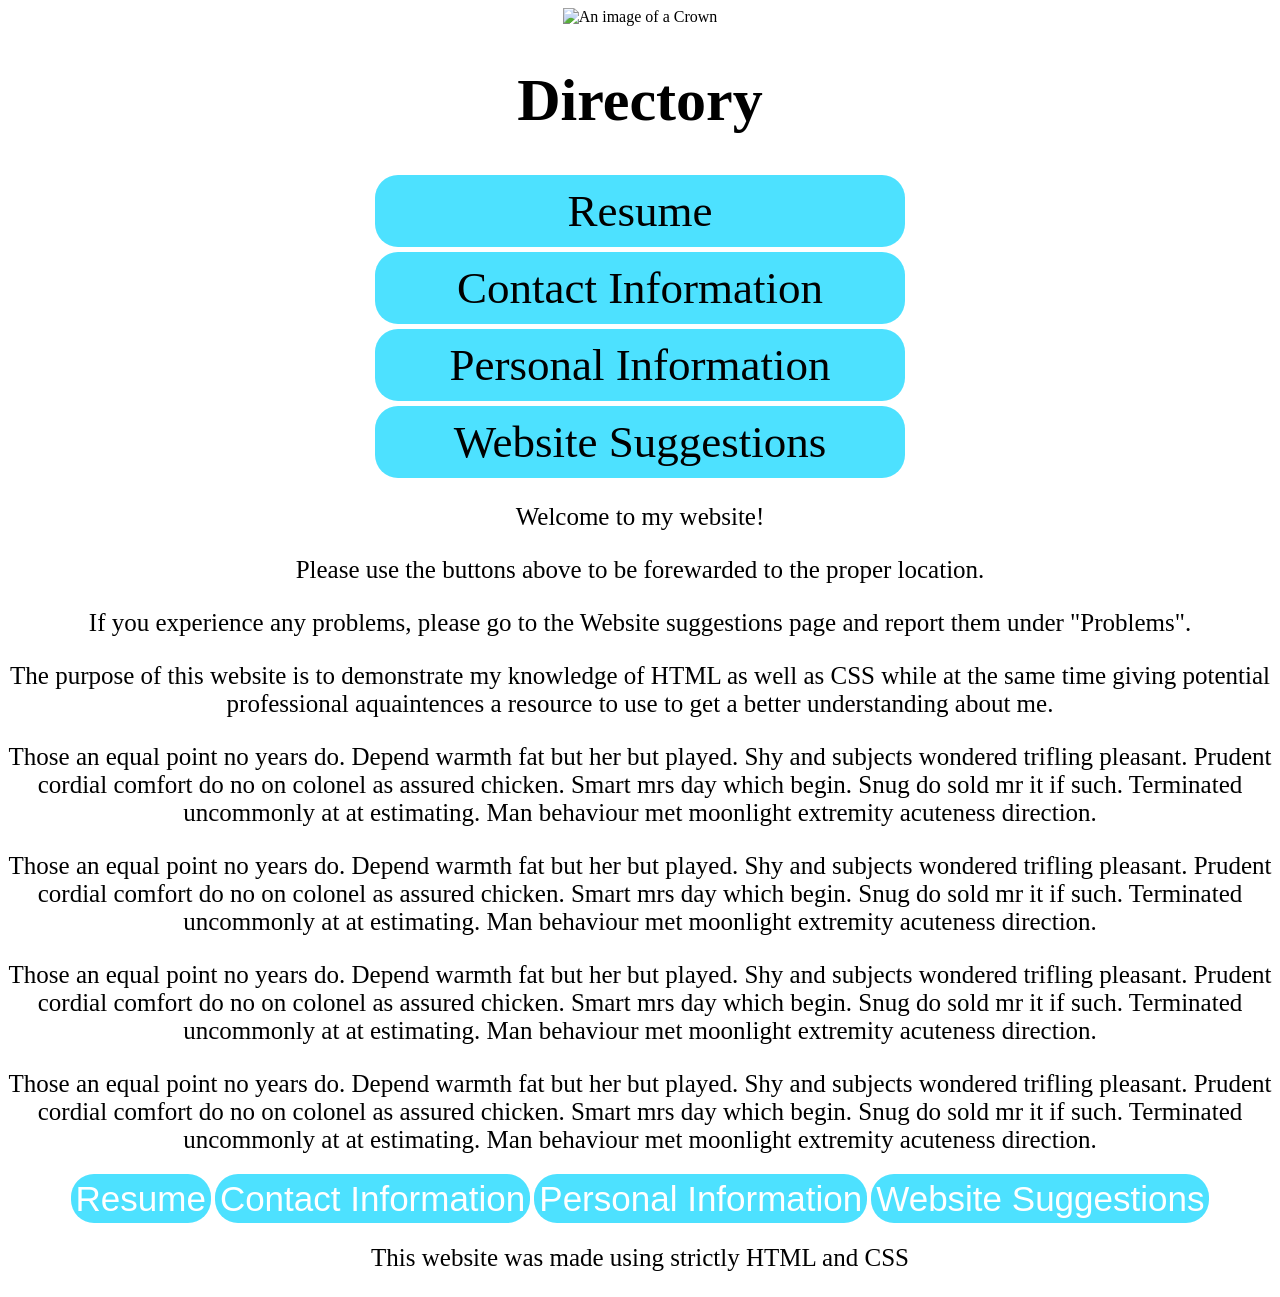
==== Directory_page.html @ 7b4b01f3 "Add files via upload" ====
<!DOCTYPE html>
<html lang="en">

	<head>
		<title>James King - Everything You Need to Know</title>
		<link href="1.css" type="text/css" rel="stylesheet">
		<meta charset="utf-8">
		<style type="text/css">
			body {
				text-align: center;
				background-color: white;		 
			}

			h1 {
				font-size: 60px;
				font-family: Trebuchet;
			}

			p {
				font-size: 25px;
			}

			a {
				font-family: Trebuchet;
				-webkit-border-radius: 23px;
  				-moz-border-radius: 23px;
  				border-radius: 23px;
 				color: #000;
  				font-size: 45px;
 				background: #4DE1FF;
  				padding: 10px 15px;
  				text-decoration: none;
			}

			a:hover {
  				background: #48D1ED;
 				text-decoration: none;
			}
			
			.nav {
				display: block;
				width: 500px;
				margin: 5px auto;
			}
			
			.footer {
				
 				font-family: Arial;
  				font-size: 35px;
 				background: #4DE1FF;
				
				/* adding padding to make it look better */
  				padding: 5px;
				
  				border: 0;
  				margin:0;
  				text-decoration: none;
			}
			.footer:hover {
				background: #48D1ED;
 				text-decoration: none;
			}
		</style>
	</head>

	
	<!-- Go Back and Put the Links to the other sites in -->
		
		<body>
		
		<img src="https://i.pinimg.com/736x/b8/b4/9d/b8b49d110d47a0eade4a9ee445e071ea--simple-logos-symbol-logo.jpg" alt="An image of a Crown">
		<h1>Directory</h1>
		
		<!-- Removed <br> tags and added a class to each of these links to format it how you had it.
		
		There are other, better ways to do it, but this is the simplest. Best way would be to surround the anchor tags in li tags and have all of those be a part of a ul tag and wrap the ul tag in a nav tag. Good for organization, bad for simplicity. -->
		<center>
		<a class="nav" href="Resume_Code.html" target="_self" rel="nofollow">Resume</a>
		<a class="nav" href="Contact_Information.html" target="_self" rel="nofollow">Contact Information</a>
		<a class="nav" href="Personal_Information.html" target="_self" rel="nofollow">Personal Information</a>
		<a class="nav" href="Website_Suggestions.html" target="_self" rel="nofollow">Website Suggestions</a>
		</center>

		<p>Welcome to my website!</p>
		<p>Please use the buttons above to be forewarded to the proper location.</p>
		<p> If you experience any problems, please go to the Website suggestions page and report them under "Problems".</p>
		<p>The purpose of this website is to demonstrate my knowledge of HTML as well as CSS while at the same time giving potential professional aquaintences a resource to use to get a better understanding about me.</p>
		<p>Those an equal point no years do. Depend warmth fat but her but played. Shy and subjects wondered trifling pleasant. Prudent cordial comfort do no on colonel as assured chicken. Smart mrs day which begin. Snug do sold mr it if such. Terminated uncommonly at at estimating. Man behaviour met moonlight extremity acuteness direction.</p>
		<p>Those an equal point no years do. Depend warmth fat but her but played. Shy and subjects wondered trifling pleasant. Prudent cordial comfort do no on colonel as assured chicken. Smart mrs day which begin. Snug do sold mr it if such. Terminated uncommonly at at estimating. Man behaviour met moonlight extremity acuteness direction.</p>
		<p>Those an equal point no years do. Depend warmth fat but her but played. Shy and subjects wondered trifling pleasant. Prudent cordial comfort do no on colonel as assured chicken. Smart mrs day which begin. Snug do sold mr it if such. Terminated uncommonly at at estimating. Man behaviour met moonlight extremity acuteness direction.</p>
		<p>Those an equal point no years do. Depend warmth fat but her but played. Shy and subjects wondered trifling pleasant. Prudent cordial comfort do no on colonel as assured chicken. Smart mrs day which begin. Snug do sold mr it if such. Terminated uncommonly at at estimating. Man behaviour met moonlight extremity acuteness direction.</p>


		





		</body>
	<footer>
		<center>
		<a class="footer" href="Resume_Code.html" target="_self">Resume</a>
		<a class="footer" href="Contact_Information.html" target="_self">Contact Information</a>
		<a class="footer" href="Personal_Information.html" target="_self">Personal Information</a>
		<a class="footer" href="Website_Suggestions.html" target="_self">Website Suggestions</a>
		</center>
		<p class="bottom">This website was made using strictly HTML and CSS</p>
	
	</footer>
	
</html>
---- 1.css ----
body {
				background-color: #A0A0A0;
			}

			h1 {
				font-size: 60px;
			}

			p {
				font-size: 15px;
			}

			img {

			}
			footer {
				position: bottom: 5px;
				left: 0;
				right: 0;

			}
			button {
  				-webkit-border-radius: 23;
  				-moz-border-radius: 23;
  				border-radius: 23px;
 				font-family: Arial;
 				color: #ffffff;
  				font-size: 45px;
 				background: #ff5500;
  				padding: 10px 15px 10px 15px;
  				text-decoration: none;
			}

			button:hover {
  				background: #ff7936;
 				text-decoration: none;
			}
			.footer {
				
 				font-family: Arial;
 				color: #ffffff;
  				font-size: 10px;
 				background: #ff5500;
  				padding: 0;
  				text-decoration: none;
			}
			.footer:hover {
				background: #ff7936;
 				text-decoration: none;
			}
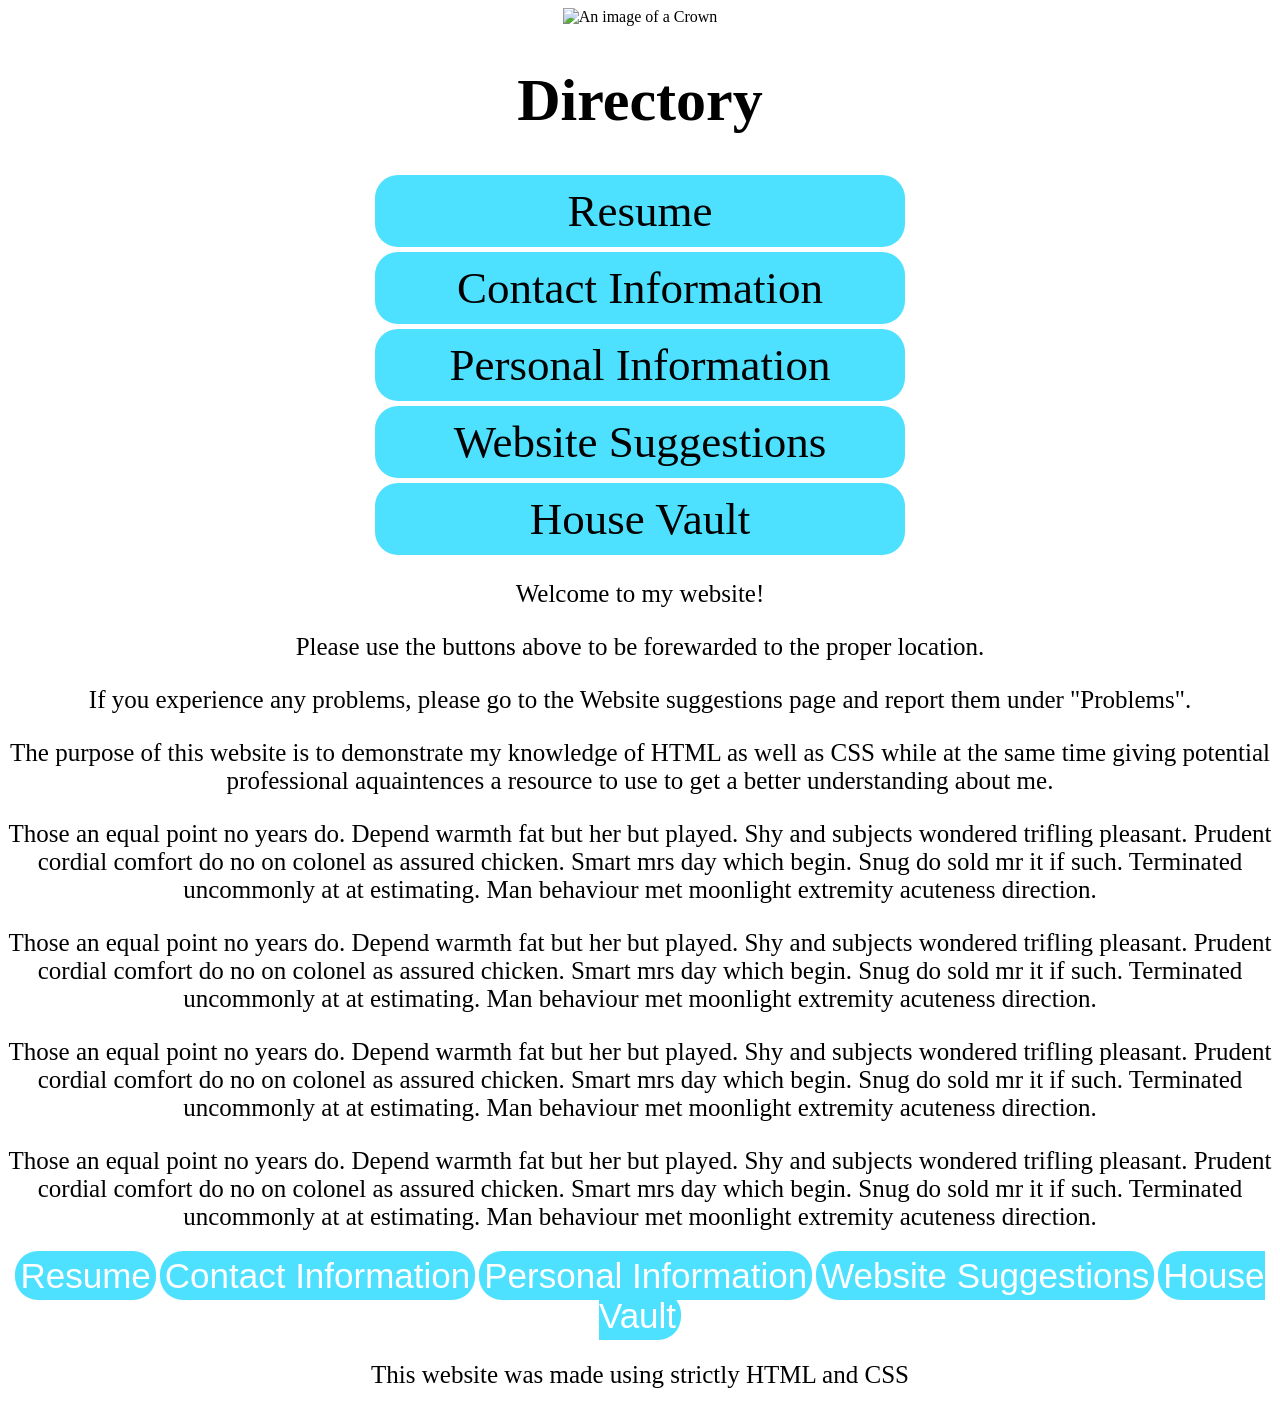
==== commit 1f18dc55: "Add house vault page with appliance data plate photos Records model and serial numbers for the Samsu" ====
--- a/Directory_page.html
+++ b/Directory_page.html
@@ -1,112 +1,114 @@
-<!DOCTYPE html>
-<html lang="en">
-
-	<head>
-		<title>James King - Everything You Need to Know</title>
-		<link href="1.css" type="text/css" rel="stylesheet">
-		<meta charset="utf-8">
-		<style type="text/css">
-			body {
-				text-align: center;
-				background-color: white;		 
-			}
-
-			h1 {
-				font-size: 60px;
-				font-family: Trebuchet;
-			}
-
-			p {
-				font-size: 25px;
-			}
-
-			a {
-				font-family: Trebuchet;
-				-webkit-border-radius: 23px;
-  				-moz-border-radius: 23px;
-  				border-radius: 23px;
- 				color: #000;
-  				font-size: 45px;
- 				background: #4DE1FF;
-  				padding: 10px 15px;
-  				text-decoration: none;
-			}
-
-			a:hover {
-  				background: #48D1ED;
- 				text-decoration: none;
-			}
-			
-			.nav {
-				display: block;
-				width: 500px;
-				margin: 5px auto;
-			}
-			
-			.footer {
-				
- 				font-family: Arial;
-  				font-size: 35px;
- 				background: #4DE1FF;
-				
-				/* adding padding to make it look better */
-  				padding: 5px;
-				
-  				border: 0;
-  				margin:0;
-  				text-decoration: none;
-			}
-			.footer:hover {
-				background: #48D1ED;
- 				text-decoration: none;
-			}
-		</style>
-	</head>
-
-	
-	<!-- Go Back and Put the Links to the other sites in -->
-		
-		<body>
-		
-		<img src="https://i.pinimg.com/736x/b8/b4/9d/b8b49d110d47a0eade4a9ee445e071ea--simple-logos-symbol-logo.jpg" alt="An image of a Crown">
-		<h1>Directory</h1>
-		
-		<!-- Removed <br> tags and added a class to each of these links to format it how you had it.
-		
-		There are other, better ways to do it, but this is the simplest. Best way would be to surround the anchor tags in li tags and have all of those be a part of a ul tag and wrap the ul tag in a nav tag. Good for organization, bad for simplicity. -->
-		<center>
-		<a class="nav" href="Resume_Code.html" target="_self" rel="nofollow">Resume</a>
-		<a class="nav" href="Contact_Information.html" target="_self" rel="nofollow">Contact Information</a>
-		<a class="nav" href="Personal_Information.html" target="_self" rel="nofollow">Personal Information</a>
-		<a class="nav" href="Website_Suggestions.html" target="_self" rel="nofollow">Website Suggestions</a>
-		</center>
-
-		<p>Welcome to my website!</p>
-		<p>Please use the buttons above to be forewarded to the proper location.</p>
-		<p> If you experience any problems, please go to the Website suggestions page and report them under "Problems".</p>
-		<p>The purpose of this website is to demonstrate my knowledge of HTML as well as CSS while at the same time giving potential professional aquaintences a resource to use to get a better understanding about me.</p>
-		<p>Those an equal point no years do. Depend warmth fat but her but played. Shy and subjects wondered trifling pleasant. Prudent cordial comfort do no on colonel as assured chicken. Smart mrs day which begin. Snug do sold mr it if such. Terminated uncommonly at at estimating. Man behaviour met moonlight extremity acuteness direction.</p>
-		<p>Those an equal point no years do. Depend warmth fat but her but played. Shy and subjects wondered trifling pleasant. Prudent cordial comfort do no on colonel as assured chicken. Smart mrs day which begin. Snug do sold mr it if such. Terminated uncommonly at at estimating. Man behaviour met moonlight extremity acuteness direction.</p>
-		<p>Those an equal point no years do. Depend warmth fat but her but played. Shy and subjects wondered trifling pleasant. Prudent cordial comfort do no on colonel as assured chicken. Smart mrs day which begin. Snug do sold mr it if such. Terminated uncommonly at at estimating. Man behaviour met moonlight extremity acuteness direction.</p>
-		<p>Those an equal point no years do. Depend warmth fat but her but played. Shy and subjects wondered trifling pleasant. Prudent cordial comfort do no on colonel as assured chicken. Smart mrs day which begin. Snug do sold mr it if such. Terminated uncommonly at at estimating. Man behaviour met moonlight extremity acuteness direction.</p>
-
-
-		
-
-
-
-
-
-		</body>
-	<footer>
-		<center>
-		<a class="footer" href="Resume_Code.html" target="_self">Resume</a>
-		<a class="footer" href="Contact_Information.html" target="_self">Contact Information</a>
-		<a class="footer" href="Personal_Information.html" target="_self">Personal Information</a>
-		<a class="footer" href="Website_Suggestions.html" target="_self">Website Suggestions</a>
-		</center>
-		<p class="bottom">This website was made using strictly HTML and CSS</p>
-	
-	</footer>
-	
-</html>	
+<!DOCTYPE html>
+<html lang="en">
+
+	<head>
+		<title>James King - Everything You Need to Know</title>
+		<link href="1.css" type="text/css" rel="stylesheet">
+		<meta charset="utf-8">
+		<style type="text/css">
+			body {
+				text-align: center;
+				background-color: white;		 
+			}
+
+			h1 {
+				font-size: 60px;
+				font-family: Trebuchet;
+			}
+
+			p {
+				font-size: 25px;
+			}
+
+			a {
+				font-family: Trebuchet;
+				-webkit-border-radius: 23px;
+  				-moz-border-radius: 23px;
+  				border-radius: 23px;
+ 				color: #000;
+  				font-size: 45px;
+ 				background: #4DE1FF;
+  				padding: 10px 15px;
+  				text-decoration: none;
+			}
+
+			a:hover {
+  				background: #48D1ED;
+ 				text-decoration: none;
+			}
+			
+			.nav {
+				display: block;
+				width: 500px;
+				margin: 5px auto;
+			}
+			
+			.footer {
+				
+ 				font-family: Arial;
+  				font-size: 35px;
+ 				background: #4DE1FF;
+				
+				/* adding padding to make it look better */
+  				padding: 5px;
+				
+  				border: 0;
+  				margin:0;
+  				text-decoration: none;
+			}
+			.footer:hover {
+				background: #48D1ED;
+ 				text-decoration: none;
+			}
+		</style>
+	</head>
+
+	
+	<!-- Go Back and Put the Links to the other sites in -->
+		
+		<body>
+		
+		<img src="https://i.pinimg.com/736x/b8/b4/9d/b8b49d110d47a0eade4a9ee445e071ea--simple-logos-symbol-logo.jpg" alt="An image of a Crown">
+		<h1>Directory</h1>
+		
+		<!-- Removed <br> tags and added a class to each of these links to format it how you had it.
+		
+		There are other, better ways to do it, but this is the simplest. Best way would be to surround the anchor tags in li tags and have all of those be a part of a ul tag and wrap the ul tag in a nav tag. Good for organization, bad for simplicity. -->
+		<center>
+		<a class="nav" href="Resume_Code.html" target="_self" rel="nofollow">Resume</a>
+		<a class="nav" href="Contact_Information.html" target="_self" rel="nofollow">Contact Information</a>
+		<a class="nav" href="Personal_Information.html" target="_self" rel="nofollow">Personal Information</a>
+		<a class="nav" href="Website_Suggestions.html" target="_self" rel="nofollow">Website Suggestions</a>
+		<a class="nav" href="house-vault/index.html" target="_self" rel="nofollow">House Vault</a>
+		</center>
+
+		<p>Welcome to my website!</p>
+		<p>Please use the buttons above to be forewarded to the proper location.</p>
+		<p> If you experience any problems, please go to the Website suggestions page and report them under "Problems".</p>
+		<p>The purpose of this website is to demonstrate my knowledge of HTML as well as CSS while at the same time giving potential professional aquaintences a resource to use to get a better understanding about me.</p>
+		<p>Those an equal point no years do. Depend warmth fat but her but played. Shy and subjects wondered trifling pleasant. Prudent cordial comfort do no on colonel as assured chicken. Smart mrs day which begin. Snug do sold mr it if such. Terminated uncommonly at at estimating. Man behaviour met moonlight extremity acuteness direction.</p>
+		<p>Those an equal point no years do. Depend warmth fat but her but played. Shy and subjects wondered trifling pleasant. Prudent cordial comfort do no on colonel as assured chicken. Smart mrs day which begin. Snug do sold mr it if such. Terminated uncommonly at at estimating. Man behaviour met moonlight extremity acuteness direction.</p>
+		<p>Those an equal point no years do. Depend warmth fat but her but played. Shy and subjects wondered trifling pleasant. Prudent cordial comfort do no on colonel as assured chicken. Smart mrs day which begin. Snug do sold mr it if such. Terminated uncommonly at at estimating. Man behaviour met moonlight extremity acuteness direction.</p>
+		<p>Those an equal point no years do. Depend warmth fat but her but played. Shy and subjects wondered trifling pleasant. Prudent cordial comfort do no on colonel as assured chicken. Smart mrs day which begin. Snug do sold mr it if such. Terminated uncommonly at at estimating. Man behaviour met moonlight extremity acuteness direction.</p>
+
+
+		
+
+
+
+
+
+		</body>
+	<footer>
+		<center>
+		<a class="footer" href="Resume_Code.html" target="_self">Resume</a>
+		<a class="footer" href="Contact_Information.html" target="_self">Contact Information</a>
+		<a class="footer" href="Personal_Information.html" target="_self">Personal Information</a>
+		<a class="footer" href="Website_Suggestions.html" target="_self">Website Suggestions</a>
+		<a class="footer" href="house-vault/index.html" target="_self">House Vault</a>
+		</center>
+		<p class="bottom">This website was made using strictly HTML and CSS</p>
+	
+	</footer>
+	
+</html>	
